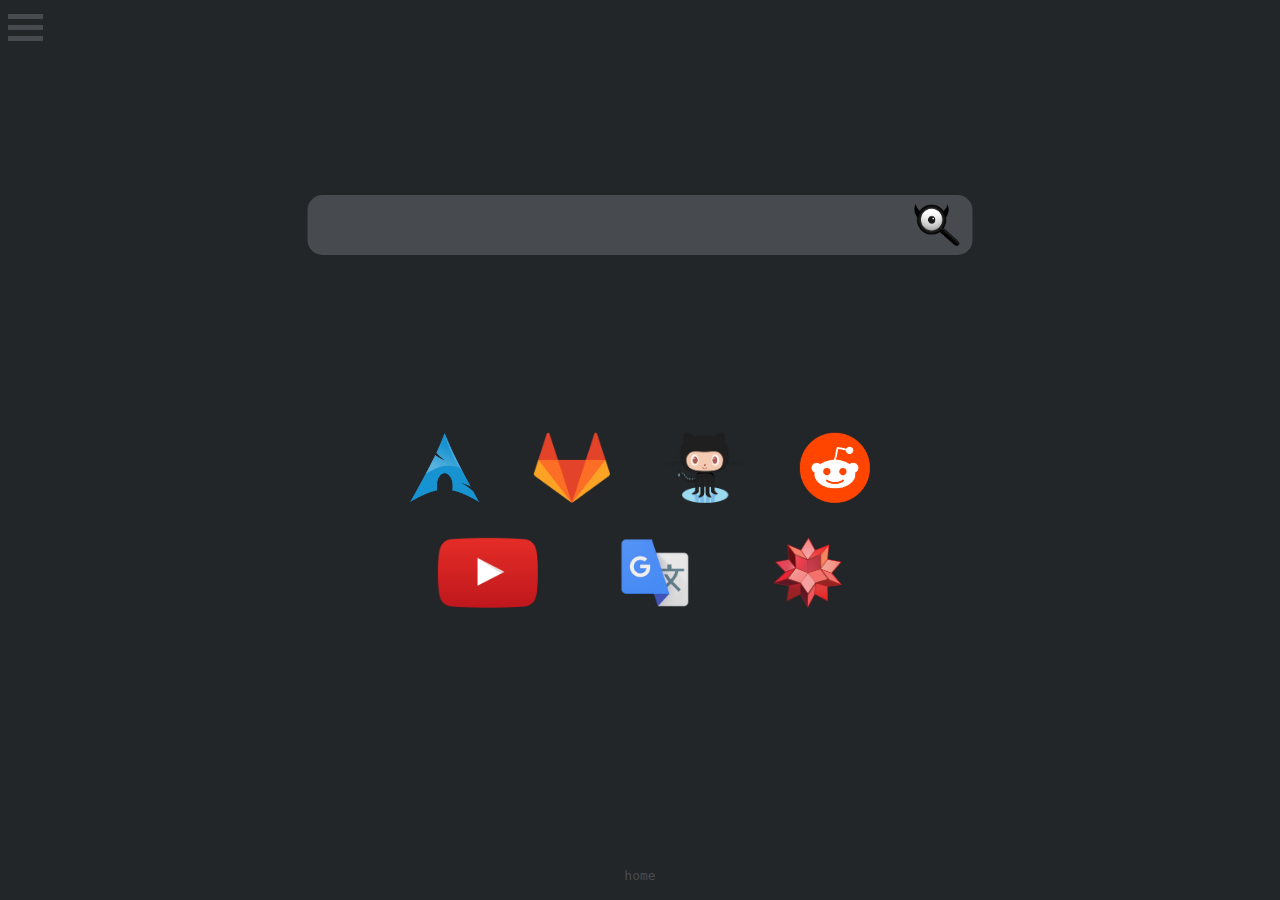
==== index.html @ a279f0c2 "Merge branch 'main' into rabuu.de" ====
<!doctype html>
<html lang="en">
<head>
    <meta charset="UTF-8">
    <link rel="stylesheet" href="./style.css">
    <link rel="shortcut icon" type="image/png" href="./icons/polychrome/searx.png"/>
    <script src="main.js" charset="utf-8" async></script>
    <title>start</title>
</head>
<body>

<!-- SEARCH BAR -->
<form class="searchbar" name="search" action="https://searx.rabuu.de/">
    <input type="text" class="search-txt" autocomplete="off" placeholder="" name="q" autofocus>
    <a class="searxlink" href="https://searx.rabuu.de">
        <img class="monochrome" src="./icons/monochrome/searx.png" alt="SearX" width="45">
        <img class="polychrome" src="./icons/polychrome/searx.png" alt="SearX" width="45">
    </a>
</form>

<!-- LINKS -->
<div class="links monochrome">
    <a href="https://archlinux.org"><img src="./icons/monochrome/arch.png" alt="Arch" height="70"></a>
    <a href="https://gitlab.com"><img src="./icons/monochrome/gitlab.png" alt="GitLab" height="70"></a>
    <a href="https://github.com"><img src="./icons/monochrome/github.png" alt="GitHub" height="70"></a>
    <a href="https://reddit.com"><img src="./icons/monochrome/reddit.png" alt="Reddit" height="70"></a>
    <a href="https://youtube.com"><img src="./icons/monochrome/youtube.png" alt="YouTube" height="70"></a>
    <a href="https://translate.google.com"><img src="./icons/monochrome/google-translate.png" alt="Google Translate" height="70"></a>
    <a href="https://wolframalpha.com"><img src="./icons/monochrome/wolfram-alpha.png" alt="WolframAlpha" height="70"></a>
    <!-- <a href="https://netflix.com"><img src="./icons/monochrome/netflix.png" alt="Netflix" height="70"></a> -->
    <!-- <a href="https://suckless.org"><img src="./icons/monochrome/suckless.png" alt="Suckless.org" height="70"></a> -->
</div>
<div class="links polychrome">
    <a href="https://archlinux.org"><img src="./icons/polychrome/arch.png" alt="Arch" height="70"></a>
    <a href="https://gitlab.com"><img src="./icons/polychrome/gitlab.png" alt="GitLab" height="70"></a>
    <a href="https://github.com"><img src="./icons/polychrome/github.png" alt="GitHub" height="70"></a>
    <a href="https://reddit.com"><img src="./icons/polychrome/reddit.png" alt="Reddit" height="70"></a>
    <a href="https://youtube.com"><img src="./icons/polychrome/youtube.png" alt="YouTube" height="70"></a>
    <a href="https://translate.google.com"><img src="./icons/polychrome/google-translate.png" alt="Google Translate" height="70"></a>
    <a href="https://wolframalpha.com"><img src="./icons/polychrome/wolfram-alpha.png" alt="WolframAlpha" height="70"></a>
    <!-- <a href="https://netflix.com"><img src="./icons/polychrome/netflix.png" alt="Netflix" height="70"></a> -->
    <!-- <a href="https://suckless.org"><img src="./icons/polychrome/suckless.png" alt="Suckless.org" height="70"></a> -->
</div>

<!-- HOMEPAGE -->
<div id="homepage">
    <a href="https://rabuu.de">home</a>
</div>

<!-- THEME POPUP -->
<div id="theme-popup">
    THEMES

    <button class="colorscheme-btn" onclick="setTheme('gray')">gray</button>
    <button class="colorscheme-btn" onclick="setTheme('black')">black</button>
    <button class="colorscheme-btn" onclick="setTheme('white')">white</button>
    <button class="colorscheme-btn" onclick="setTheme('one-dark')">one dark</button>
    <button class="colorscheme-btn" onclick="setTheme('gruvbox')">gruvbox dark</button>
    <button class="colorscheme-btn" onclick="setTheme('gruvbox-light')">gruvbox light</button>
    <button class="colorscheme-btn" onclick="setTheme('lapis-lazuli')">lapis lazuli</button>

    <label class="theme-switch" id="links-switch">
        Show links
        <input id="links-checkbox" type="checkbox" onchange="linksSwitchChanged(this)">
        <span class="checkmark"></span>
    </label>

    <label class="theme-switch" id="links-color-switch">
        Monochrome links
        <input id="links-color-checkbox" type="checkbox" onchange="setLinksColor(this.checked)">
        <span class="checkmark"></span>
    </label>

</div>

<!-- THEME BUTTON -->
<div id="theme-btn" onclick="themeBtnPressed(this)">
    <div class="bar1"></div>
    <div class="bar2"></div>
    <div class="bar3"></div>
</div>

<!-- COOKIE BANNER -->
<div id="cookie-banner" style="display: none;">
    <p>
        This site is using a few <a href="https://rabuu.de/cookies/cookie-policy.html">cookies</a> to store visitor preferences.
    </p>
    <button onclick="cookieAcceptionClicked()">Accept</button>
</div>

</body>
</html>
---- style.css ----
/* COLOR SCHEMES */
:root,
:root.gray {
	--bg: #222629;
	--fg: #474b4f;
	--textcol: #000000;
}

:root.black {
	--bg: #000000;
	--fg: #474b4f;
	--textcol: #ffffff;
}

:root.white {
	--bg: #ffffff;
	--fg: #aaabb8;
	--textcol: #000000;
}

:root.one-dark {
	--bg: #282c34;
	--fg: #17191e;
	--textcol: #abb2bf;
}

:root.gruvbox {
	--bg: #1d2021;
	--fg: #32302f;
	--textcol: #ebdbb2;
}

:root.gruvbox-light {
	--bg: #fbf1c7;
	--fg: #928374;
	--textcol: #1d2021;
}

:root.lapis-lazuli {
	--bg: #25274d;
	--fg: #464866;
	--textcol: #aaabb8;
}


body {
	background: var(--bg);
	color: var(--textcol);
	font-family: monospace;
}

a, a:visited {
	color: #458588;
}

.searchbar {
	position: absolute;
	top: 25%;
	left: 50%;
	margin: 0 -50% 0 0;
	transform: translate(-50%, -50%);
	background: var(--fg);
	height: 40px;
	border-radius: 15px;
	padding: 10px;
	display: flex;
	justify-content: center;
	align-items: center;
	gap: 5px;
}

.searxlink {
	display: flex;
	justify-content: center;
	align-items: center;
	float: right;
}

.searxlink img {
	position: absolute;
	right: 2%;
}

.search-txt {
	border: none;
	background: none;
	outline: none;
	float: left;
	padding: 0;
	color: var(--textcol);
	font-size: 16px;
	transition: 0.4s;
	line-height: 40px;
	font-family: monospace;
	width: 50vw;
}

.links {
	display: flex;
	flex-wrap: wrap;
	justify-content: space-evenly;
	position: absolute;
	top: 58%;
	left: 50%;
	transform: translate(-50%, -50%);
}

.links a {
	margin: 3%;
}

#homepage {
	position: absolute;
	bottom: 10px;
	left: 50%;
	transform: translate(-50%, -50%);
}

#homepage a {
	color: var(--fg);
	text-decoration: none;
}

#homepage a:hover {
	text-decoration: underline dotted;
}

#theme-popup {
	display: none;
	flex-direction: column;
	justify-content: center;
	text-align: center;
	position: fixed;
	top: 5px;
	left: 55px;
	border: 3px solid var(--textcol);
	z-index: 9;
	max-width: 300px;
	padding: 10px;
	background-color: var(--fg);
	color: var(--textcol);
}

#theme-popup .colorscheme-btn {
	font-family: monospace;
	color: var(--textcol);
	border: none;
	border-bottom: 2px solid var(--bg);
	background: none;
	padding-top: 10px;
}

#theme-popup .colorscheme-btn:hover {
	border-bottom: 2px solid var(--textcol);
	text-transform: uppercase;
}

.theme-switch {
	display: block;
	position: relative;
	padding-top: 17px;
	padding-left: 25px;
	margin: 6px;
	cursor: pointer;
	-webkit-user-select: none;
	-moz-user-select: none;
	-ms-user-select: none;
	user-select: none;
}

.theme-switch input {
	position: absolute;
	opacity: 0;
	cursor: pointer;
	height: 0;
	width: 0;
}

.checkmark {
	position: absolute;
	top: 15px;
	left: 0;
	height: 20px;
	width: 20px;
	background-color: var(--bg);
}

.theme-switch:hover input ~ .checkmark {
	border: 1px solid var(--textcol);
}

.checkmark:after {
	content: "";
	position: absolute;
	display: none;
}

.theme-switch input:checked ~ .checkmark:after {
	display: block;
}

.theme-switch .checkmark:after {
	left: 7px;
	top: 4px;
	width: 4px;
	height: 8px;
	border: solid var(--textcol);
	border-width: 0 3px 3px 0;
	-webkit-transform: rotate(45deg);
	-ms-transform: rotate(45deg);
	transform: rotate(45deg);
}

#theme-btn {
	display: inline-block;
	cursor: pointer;
}

.bar1, .bar2, .bar3 {
	width: 35px;
	height: 5px;
	background-color: var(--fg);
	margin: 6px 0;
	transition: 0.4s;
}

.change .bar1 {
  -webkit-transform: rotate(-45deg) translate(-9px, 6px);
  transform: rotate(-45deg) translate(-9px, 6px);
}

.change .bar2 {opacity: 0;}

.change .bar3 {
  -webkit-transform: rotate(45deg) translate(-8px, -8px);
  transform: rotate(45deg) translate(-8px, -8px);
}

#cookie-banner {
	position: fixed;
	bottom: 5%;
	left: 20%;
	right: 20%;
	padding: 5px 15px;
	display: flex;
	text-align: center;
	background: var(--fg);
	color: var(--textcol);
	border: 3px solid var(--textcol);
	z-index: 5;
	gap: 10px;
}

#cookie-banner button {
	margin: 10px;
	background: none;
	border: 2px solid var(--textcol);
	color: var(--textcol);
}

#cookie-banner button:hover {
	background-color: var(--textcol);
	color: var(--fg);
}
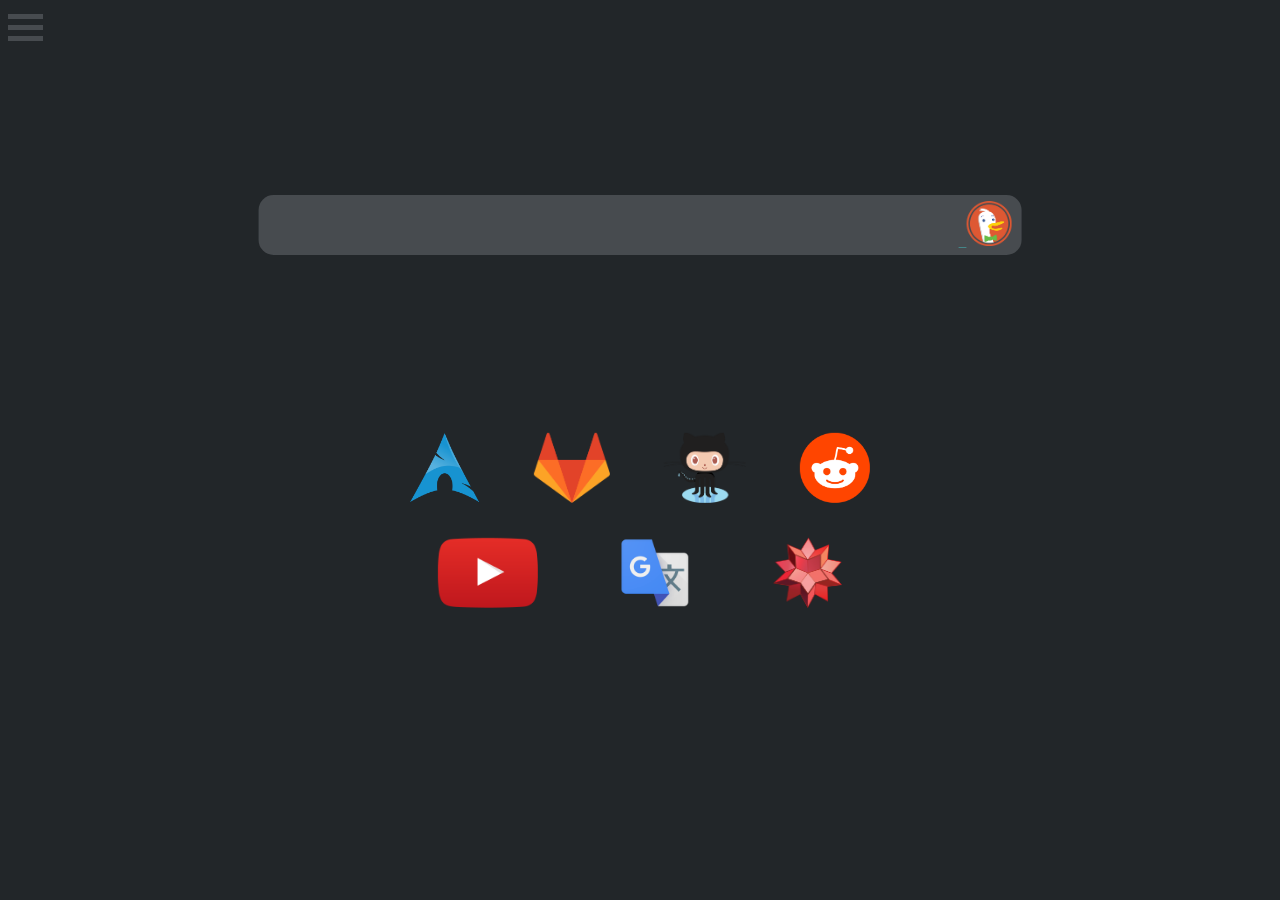
==== commit c52f4674: "Reset title (start -> spage)" ====
--- a/index.html
+++ b/index.html
@@ -3,18 +3,17 @@
 <head>
     <meta charset="UTF-8">
     <link rel="stylesheet" href="./style.css">
-    <link rel="shortcut icon" type="image/png" href="./icons/polychrome/searx.png"/>
     <script src="main.js" charset="utf-8" async></script>
-    <title>start</title>
+    <title>spage</title>
 </head>
 <body>
 
 <!-- SEARCH BAR -->
-<form class="searchbar" name="search" action="https://searx.rabuu.de/">
+<form class="searchbar" name="search" action="https://duckduckgo.com/">
     <input type="text" class="search-txt" autocomplete="off" placeholder="" name="q" autofocus>
-    <a class="searxlink" href="https://searx.rabuu.de">
-        <img class="monochrome" src="./icons/monochrome/searx.png" alt="SearX" width="45">
-        <img class="polychrome" src="./icons/polychrome/searx.png" alt="SearX" width="45">
+    <a class="ducklink" href="https://duckduckgo.com">
+        <img class="monochrome" src="./icons/monochrome/duck.png" alt="DuckDuckGo" width="45">
+        <img class="polychrome" src="./icons/polychrome/duck.png" alt="DuckDuckGo" width="45">
     </a>
 </form>
 
@@ -40,11 +39,6 @@
     <a href="https://wolframalpha.com"><img src="./icons/polychrome/wolfram-alpha.png" alt="WolframAlpha" height="70"></a>
     <!-- <a href="https://netflix.com"><img src="./icons/polychrome/netflix.png" alt="Netflix" height="70"></a> -->
     <!-- <a href="https://suckless.org"><img src="./icons/polychrome/suckless.png" alt="Suckless.org" height="70"></a> -->
-</div>
-
-<!-- HOMEPAGE -->
-<div id="homepage">
-    <a href="https://rabuu.de">home</a>
 </div>
 
 <!-- THEME POPUP -->
@@ -80,13 +74,5 @@
     <div class="bar3"></div>
 </div>
 
-<!-- COOKIE BANNER -->
-<div id="cookie-banner" style="display: none;">
-    <p>
-        This site is using a few <a href="https://rabuu.de/cookies/cookie-policy.html">cookies</a> to store visitor preferences.
-    </p>
-    <button onclick="cookieAcceptionClicked()">Accept</button>
-</div>
-
 </body>
 </html>
--- a/style.css
+++ b/style.css
@@ -43,14 +43,19 @@
 }
 
 
+html {
+    background: var(--bg) !important;
+    color: var(--textcol) !important;
+}
+
 body {
-	background: var(--bg);
-	color: var(--textcol);
+	background: var(--bg) !important;
+	color: var(--textcol) !important;
 	font-family: monospace;
 }
 
 a, a:visited {
-	color: #458588;
+	color: #458588 !important;
 }
 
 .searchbar {
@@ -59,7 +64,7 @@
 	left: 50%;
 	margin: 0 -50% 0 0;
 	transform: translate(-50%, -50%);
-	background: var(--fg);
+	background: var(--fg) !important;
 	height: 40px;
 	border-radius: 15px;
 	padding: 10px;
@@ -87,7 +92,7 @@
 	outline: none;
 	float: left;
 	padding: 0;
-	color: var(--textcol);
+	color: var(--textcol) !important;
 	font-size: 16px;
 	transition: 0.4s;
 	line-height: 40px;
@@ -117,7 +122,7 @@
 }
 
 #homepage a {
-	color: var(--fg);
+	color: var(--fg) !important;
 	text-decoration: none;
 }
 
@@ -137,13 +142,13 @@
 	z-index: 9;
 	max-width: 300px;
 	padding: 10px;
-	background-color: var(--fg);
-	color: var(--textcol);
+	background-color: var(--fg) !important;
+	color: var(--textcol) !important;
 }
 
 #theme-popup .colorscheme-btn {
 	font-family: monospace;
-	color: var(--textcol);
+	color: var(--textcol) !important;
 	border: none;
 	border-bottom: 2px solid var(--bg);
 	background: none;
@@ -182,7 +187,7 @@
 	left: 0;
 	height: 20px;
 	width: 20px;
-	background-color: var(--bg);
+	background-color: var(--bg) !important;
 }
 
 .theme-switch:hover input ~ .checkmark {
@@ -219,7 +224,7 @@
 .bar1, .bar2, .bar3 {
 	width: 35px;
 	height: 5px;
-	background-color: var(--fg);
+	background-color: var(--fg) !important;
 	margin: 6px 0;
 	transition: 0.4s;
 }
@@ -244,8 +249,8 @@
 	padding: 5px 15px;
 	display: flex;
 	text-align: center;
-	background: var(--fg);
-	color: var(--textcol);
+	background: var(--fg) !important;
+	color: var(--textcol) !important;
 	border: 3px solid var(--textcol);
 	z-index: 5;
 	gap: 10px;
@@ -255,10 +260,10 @@
 	margin: 10px;
 	background: none;
 	border: 2px solid var(--textcol);
-	color: var(--textcol);
+	color: var(--textcol) !important;
 }
 
 #cookie-banner button:hover {
-	background-color: var(--textcol);
-	color: var(--fg);
-}
+	background-color: var(--textcol) !important;
+	color: var(--fg) !important;
+}
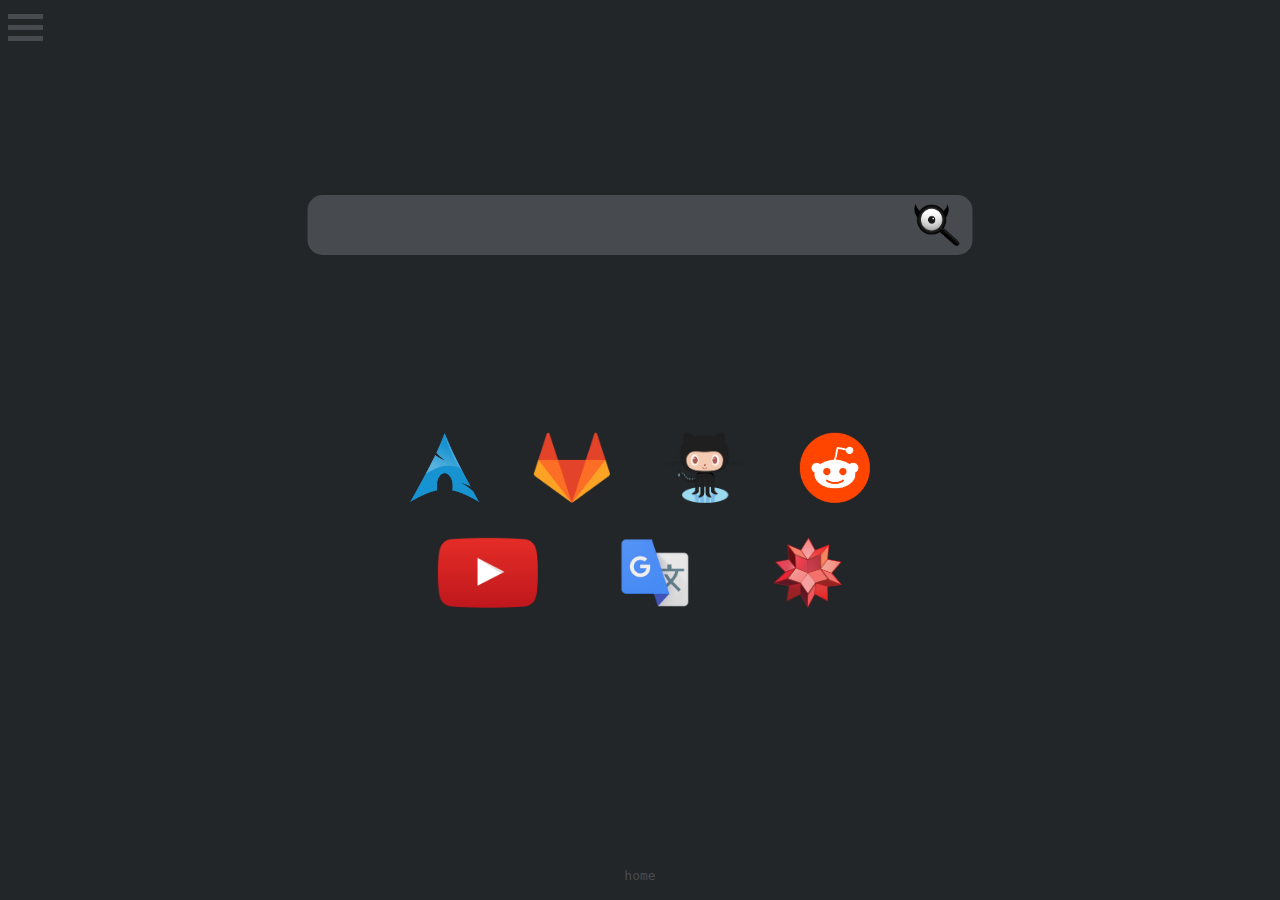
==== commit df628f93: "Merge branch 'main' into rabuu.de" ====
--- a/index.html
+++ b/index.html
@@ -3,17 +3,18 @@
 <head>
     <meta charset="UTF-8">
     <link rel="stylesheet" href="./style.css">
+    <link rel="shortcut icon" type="image/png" href="./icons/polychrome/searx.png"/>
     <script src="main.js" charset="utf-8" async></script>
-    <title>spage</title>
+    <title>rabuu:spage</title>
 </head>
 <body>
 
 <!-- SEARCH BAR -->
-<form class="searchbar" name="search" action="https://duckduckgo.com/">
+<form class="searchbar" name="search" action="https://searx.rabuu.de/">
     <input type="text" class="search-txt" autocomplete="off" placeholder="" name="q" autofocus>
-    <a class="ducklink" href="https://duckduckgo.com">
-        <img class="monochrome" src="./icons/monochrome/duck.png" alt="DuckDuckGo" width="45">
-        <img class="polychrome" src="./icons/polychrome/duck.png" alt="DuckDuckGo" width="45">
+    <a class="searxlink" href="https://searx.rabuu.de">
+        <img class="monochrome" src="./icons/monochrome/searx.png" alt="SearX" width="45">
+        <img class="polychrome" src="./icons/polychrome/searx.png" alt="SearX" width="45">
     </a>
 </form>
 
@@ -39,6 +40,11 @@
     <a href="https://wolframalpha.com"><img src="./icons/polychrome/wolfram-alpha.png" alt="WolframAlpha" height="70"></a>
     <!-- <a href="https://netflix.com"><img src="./icons/polychrome/netflix.png" alt="Netflix" height="70"></a> -->
     <!-- <a href="https://suckless.org"><img src="./icons/polychrome/suckless.png" alt="Suckless.org" height="70"></a> -->
+</div>
+
+<!-- HOMEPAGE -->
+<div id="homepage">
+    <a href="https://rabuu.de">home</a>
 </div>
 
 <!-- THEME POPUP -->
@@ -74,5 +80,13 @@
     <div class="bar3"></div>
 </div>
 
+<!-- COOKIE BANNER -->
+<div id="cookie-banner" style="display: none;">
+    <p>
+        This site is using a few <a href="https://rabuu.de/cookies/cookie-policy.html">cookies</a> to store visitor preferences.
+    </p>
+    <button onclick="cookieAcceptionClicked()">Accept</button>
+</div>
+
 </body>
 </html>
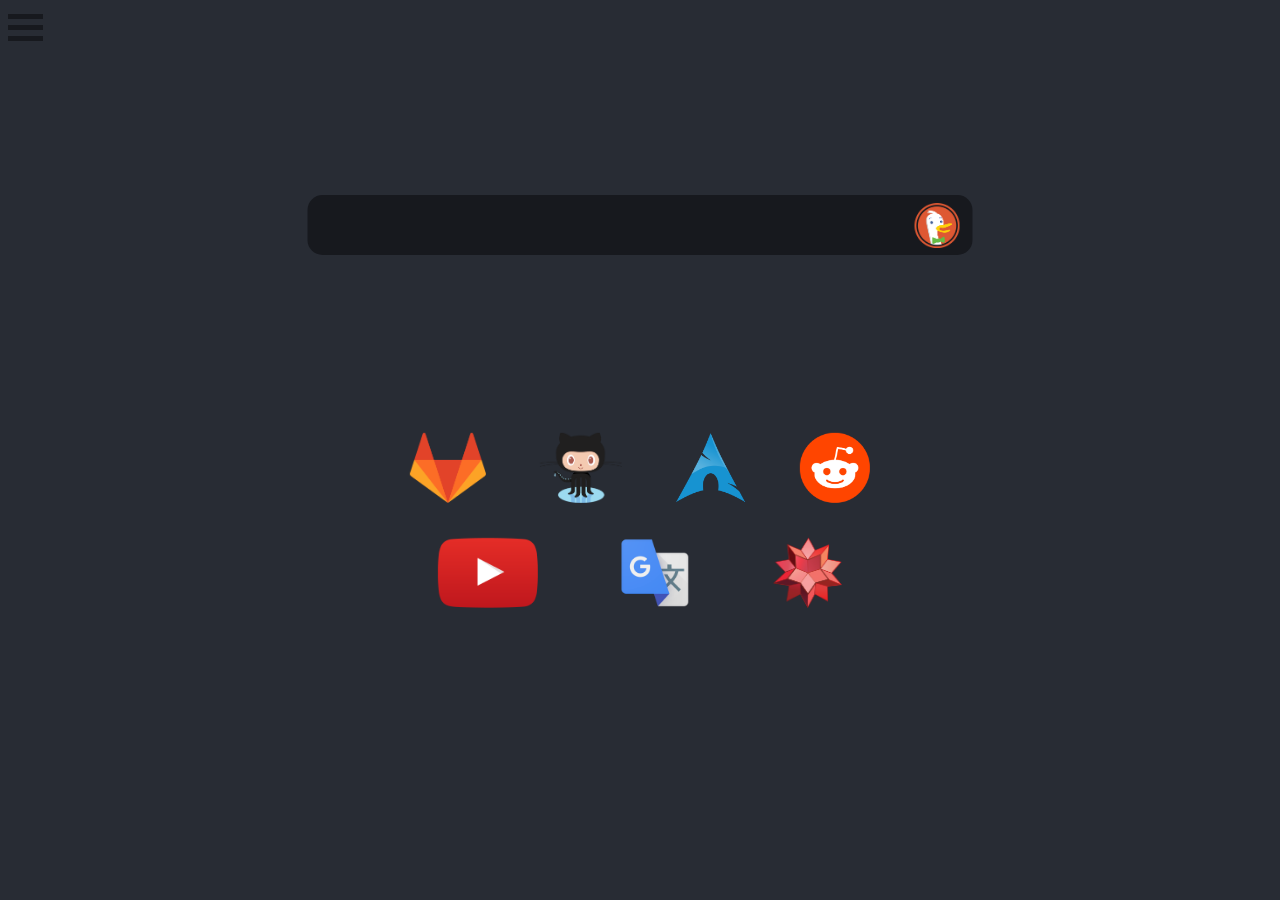
==== commit a14223f7: "Change some defaults" ====
--- a/index.html
+++ b/index.html
@@ -3,26 +3,25 @@
 <head>
     <meta charset="UTF-8">
     <link rel="stylesheet" href="./style.css">
-    <link rel="shortcut icon" type="image/png" href="./icons/polychrome/searx.png"/>
     <script src="main.js" charset="utf-8" async></script>
-    <title>rabuu:spage</title>
+    <title>spage</title>
 </head>
 <body>
 
 <!-- SEARCH BAR -->
-<form class="searchbar" name="search" action="https://searx.rabuu.de/">
+<form class="searchbar" name="search" action="https://duckduckgo.com/">
     <input type="text" class="search-txt" autocomplete="off" placeholder="" name="q" autofocus>
-    <a class="searxlink" href="https://searx.rabuu.de">
-        <img class="monochrome" src="./icons/monochrome/searx.png" alt="SearX" width="45">
-        <img class="polychrome" src="./icons/polychrome/searx.png" alt="SearX" width="45">
+    <a class="ducklink" href="https://duckduckgo.com">
+        <img class="monochrome" src="./icons/monochrome/duck.png" alt="DuckDuckGo" width="45">
+        <img class="polychrome" src="./icons/polychrome/duck.png" alt="DuckDuckGo" width="45">
     </a>
 </form>
 
 <!-- LINKS -->
 <div class="links monochrome">
-    <a href="https://archlinux.org"><img src="./icons/monochrome/arch.png" alt="Arch" height="70"></a>
     <a href="https://gitlab.com"><img src="./icons/monochrome/gitlab.png" alt="GitLab" height="70"></a>
     <a href="https://github.com"><img src="./icons/monochrome/github.png" alt="GitHub" height="70"></a>
+    <a href="https://wiki.archlinux.org"><img src="./icons/monochrome/arch.png" alt="Arch" height="70"></a>
     <a href="https://reddit.com"><img src="./icons/monochrome/reddit.png" alt="Reddit" height="70"></a>
     <a href="https://youtube.com"><img src="./icons/monochrome/youtube.png" alt="YouTube" height="70"></a>
     <a href="https://translate.google.com"><img src="./icons/monochrome/google-translate.png" alt="Google Translate" height="70"></a>
@@ -31,9 +30,9 @@
     <!-- <a href="https://suckless.org"><img src="./icons/monochrome/suckless.png" alt="Suckless.org" height="70"></a> -->
 </div>
 <div class="links polychrome">
-    <a href="https://archlinux.org"><img src="./icons/polychrome/arch.png" alt="Arch" height="70"></a>
     <a href="https://gitlab.com"><img src="./icons/polychrome/gitlab.png" alt="GitLab" height="70"></a>
     <a href="https://github.com"><img src="./icons/polychrome/github.png" alt="GitHub" height="70"></a>
+	<a href="https://wiki.archlinux.org"><img src="./icons/polychrome/arch.png" alt="Arch" height="70"></a>
     <a href="https://reddit.com"><img src="./icons/polychrome/reddit.png" alt="Reddit" height="70"></a>
     <a href="https://youtube.com"><img src="./icons/polychrome/youtube.png" alt="YouTube" height="70"></a>
     <a href="https://translate.google.com"><img src="./icons/polychrome/google-translate.png" alt="Google Translate" height="70"></a>
@@ -42,19 +41,14 @@
     <!-- <a href="https://suckless.org"><img src="./icons/polychrome/suckless.png" alt="Suckless.org" height="70"></a> -->
 </div>
 
-<!-- HOMEPAGE -->
-<div id="homepage">
-    <a href="https://rabuu.de">home</a>
-</div>
-
 <!-- THEME POPUP -->
 <div id="theme-popup">
     THEMES
 
+	<button class="colorscheme-btn" onclick="setTheme('one-dark')">one dark</button>
     <button class="colorscheme-btn" onclick="setTheme('gray')">gray</button>
     <button class="colorscheme-btn" onclick="setTheme('black')">black</button>
     <button class="colorscheme-btn" onclick="setTheme('white')">white</button>
-    <button class="colorscheme-btn" onclick="setTheme('one-dark')">one dark</button>
     <button class="colorscheme-btn" onclick="setTheme('gruvbox')">gruvbox dark</button>
     <button class="colorscheme-btn" onclick="setTheme('gruvbox-light')">gruvbox light</button>
     <button class="colorscheme-btn" onclick="setTheme('lapis-lazuli')">lapis lazuli</button>
@@ -80,13 +74,5 @@
     <div class="bar3"></div>
 </div>
 
-<!-- COOKIE BANNER -->
-<div id="cookie-banner" style="display: none;">
-    <p>
-        This site is using a few <a href="https://rabuu.de/cookies/cookie-policy.html">cookies</a> to store visitor preferences.
-    </p>
-    <button onclick="cookieAcceptionClicked()">Accept</button>
-</div>
-
 </body>
 </html>
--- a/style.css
+++ b/style.css
@@ -1,5 +1,11 @@
 /* COLOR SCHEMES */
 :root,
+:root.one-dark {
+	--bg: #282c34;
+	--fg: #17191e;
+	--textcol: #abb2bf;
+}
+
 :root.gray {
 	--bg: #222629;
 	--fg: #474b4f;
@@ -16,12 +22,6 @@
 	--bg: #ffffff;
 	--fg: #aaabb8;
 	--textcol: #000000;
-}
-
-:root.one-dark {
-	--bg: #282c34;
-	--fg: #17191e;
-	--textcol: #abb2bf;
 }
 
 :root.gruvbox {
@@ -74,14 +74,14 @@
 	gap: 5px;
 }
 
-.searxlink {
+.ducklink {
 	display: flex;
 	justify-content: center;
 	align-items: center;
 	float: right;
 }
 
-.searxlink img {
+.ducklink img {
 	position: absolute;
 	right: 2%;
 }
@@ -112,22 +112,6 @@
 
 .links a {
 	margin: 3%;
-}
-
-#homepage {
-	position: absolute;
-	bottom: 10px;
-	left: 50%;
-	transform: translate(-50%, -50%);
-}
-
-#homepage a {
-	color: var(--fg) !important;
-	text-decoration: none;
-}
-
-#homepage a:hover {
-	text-decoration: underline dotted;
 }
 
 #theme-popup {
@@ -240,30 +224,3 @@
   -webkit-transform: rotate(45deg) translate(-8px, -8px);
   transform: rotate(45deg) translate(-8px, -8px);
 }
-
-#cookie-banner {
-	position: fixed;
-	bottom: 5%;
-	left: 20%;
-	right: 20%;
-	padding: 5px 15px;
-	display: flex;
-	text-align: center;
-	background: var(--fg) !important;
-	color: var(--textcol) !important;
-	border: 3px solid var(--textcol);
-	z-index: 5;
-	gap: 10px;
-}
-
-#cookie-banner button {
-	margin: 10px;
-	background: none;
-	border: 2px solid var(--textcol);
-	color: var(--textcol) !important;
-}
-
-#cookie-banner button:hover {
-	background-color: var(--textcol) !important;
-	color: var(--fg) !important;
-}
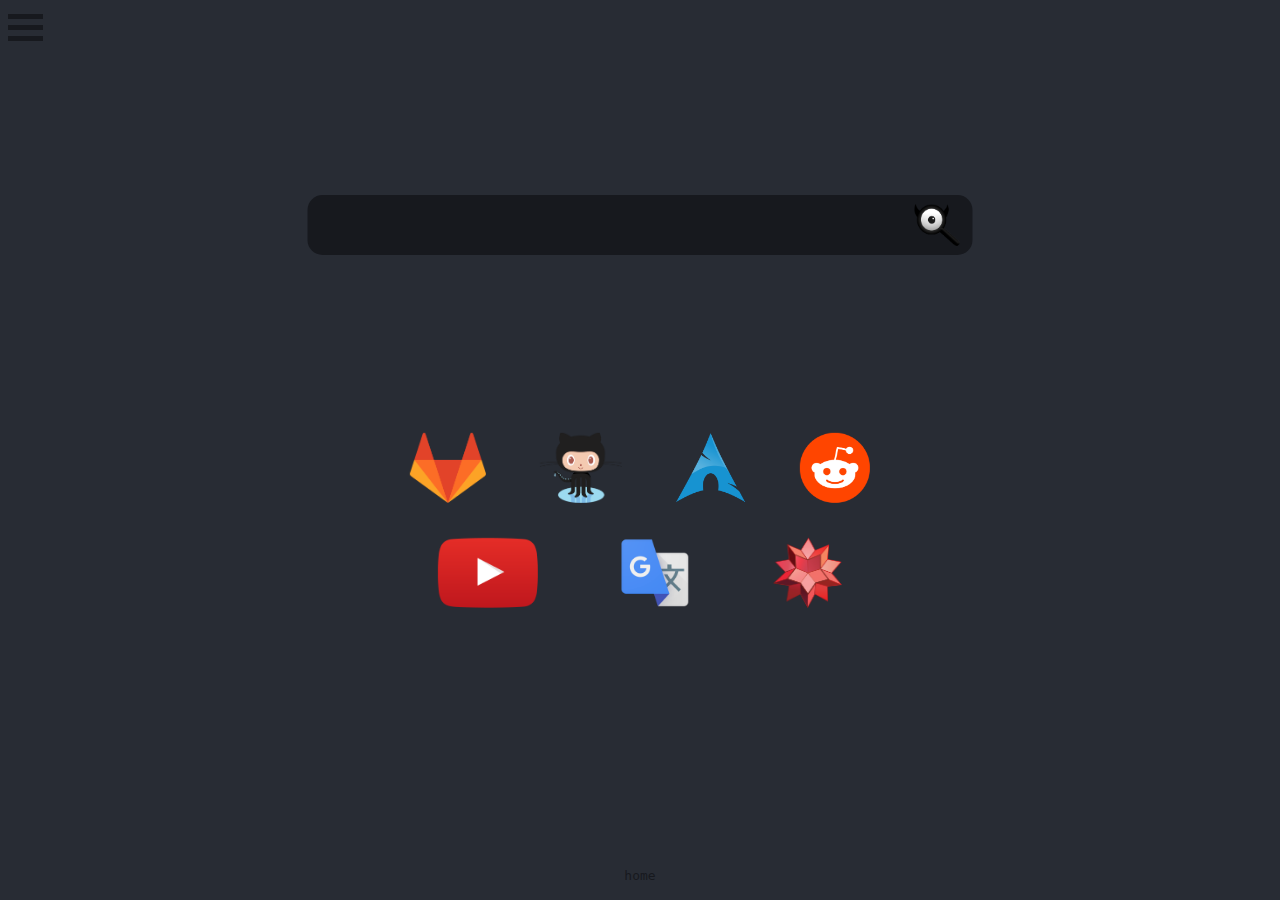
==== commit 2923d3c6: "Merge branch 'main' into rabuu.de" ====
--- a/index.html
+++ b/index.html
@@ -3,17 +3,18 @@
 <head>
     <meta charset="UTF-8">
     <link rel="stylesheet" href="./style.css">
+    <link rel="shortcut icon" type="image/png" href="./icons/polychrome/searx.png"/>
     <script src="main.js" charset="utf-8" async></script>
-    <title>spage</title>
+    <title>rabuu:spage</title>
 </head>
 <body>
 
 <!-- SEARCH BAR -->
-<form class="searchbar" name="search" action="https://duckduckgo.com/">
+<form class="searchbar" name="search" action="https://searx.rabuu.de/">
     <input type="text" class="search-txt" autocomplete="off" placeholder="" name="q" autofocus>
-    <a class="ducklink" href="https://duckduckgo.com">
-        <img class="monochrome" src="./icons/monochrome/duck.png" alt="DuckDuckGo" width="45">
-        <img class="polychrome" src="./icons/polychrome/duck.png" alt="DuckDuckGo" width="45">
+    <a class="searxlink" href="https://searx.rabuu.de">
+        <img class="monochrome" src="./icons/monochrome/searx.png" alt="SearX" width="45">
+        <img class="polychrome" src="./icons/polychrome/searx.png" alt="SearX" width="45">
     </a>
 </form>
 
@@ -39,6 +40,11 @@
     <a href="https://wolframalpha.com"><img src="./icons/polychrome/wolfram-alpha.png" alt="WolframAlpha" height="70"></a>
     <!-- <a href="https://netflix.com"><img src="./icons/polychrome/netflix.png" alt="Netflix" height="70"></a> -->
     <!-- <a href="https://suckless.org"><img src="./icons/polychrome/suckless.png" alt="Suckless.org" height="70"></a> -->
+</div>
+
+<!-- HOMEPAGE -->
+<div id="homepage">
+    <a href="https://rabuu.de">home</a>
 </div>
 
 <!-- THEME POPUP -->
@@ -74,5 +80,13 @@
     <div class="bar3"></div>
 </div>
 
+<!-- COOKIE BANNER -->
+<div id="cookie-banner" style="display: none;">
+    <p>
+        This site is using a few <a href="https://rabuu.de/cookies/cookie-policy.html">cookies</a> to store visitor preferences.
+    </p>
+    <button onclick="cookieAcceptionClicked()">Accept</button>
+</div>
+
 </body>
 </html>
--- a/style.css
+++ b/style.css
@@ -74,14 +74,14 @@
 	gap: 5px;
 }
 
-.ducklink {
+.searxlink {
 	display: flex;
 	justify-content: center;
 	align-items: center;
 	float: right;
 }
 
-.ducklink img {
+.searxlink img {
 	position: absolute;
 	right: 2%;
 }
@@ -112,6 +112,22 @@
 
 .links a {
 	margin: 3%;
+}
+
+#homepage {
+	position: absolute;
+	bottom: 10px;
+	left: 50%;
+	transform: translate(-50%, -50%);
+}
+
+#homepage a {
+	color: var(--fg) !important;
+	text-decoration: none;
+}
+
+#homepage a:hover {
+	text-decoration: underline dotted;
 }
 
 #theme-popup {
@@ -224,3 +240,30 @@
   -webkit-transform: rotate(45deg) translate(-8px, -8px);
   transform: rotate(45deg) translate(-8px, -8px);
 }
+
+#cookie-banner {
+	position: fixed;
+	bottom: 5%;
+	left: 20%;
+	right: 20%;
+	padding: 5px 15px;
+	display: flex;
+	text-align: center;
+	background: var(--fg) !important;
+	color: var(--textcol) !important;
+	border: 3px solid var(--textcol);
+	z-index: 5;
+	gap: 10px;
+}
+
+#cookie-banner button {
+	margin: 10px;
+	background: none;
+	border: 2px solid var(--textcol);
+	color: var(--textcol) !important;
+}
+
+#cookie-banner button:hover {
+	background-color: var(--textcol) !important;
+	color: var(--fg) !important;
+}
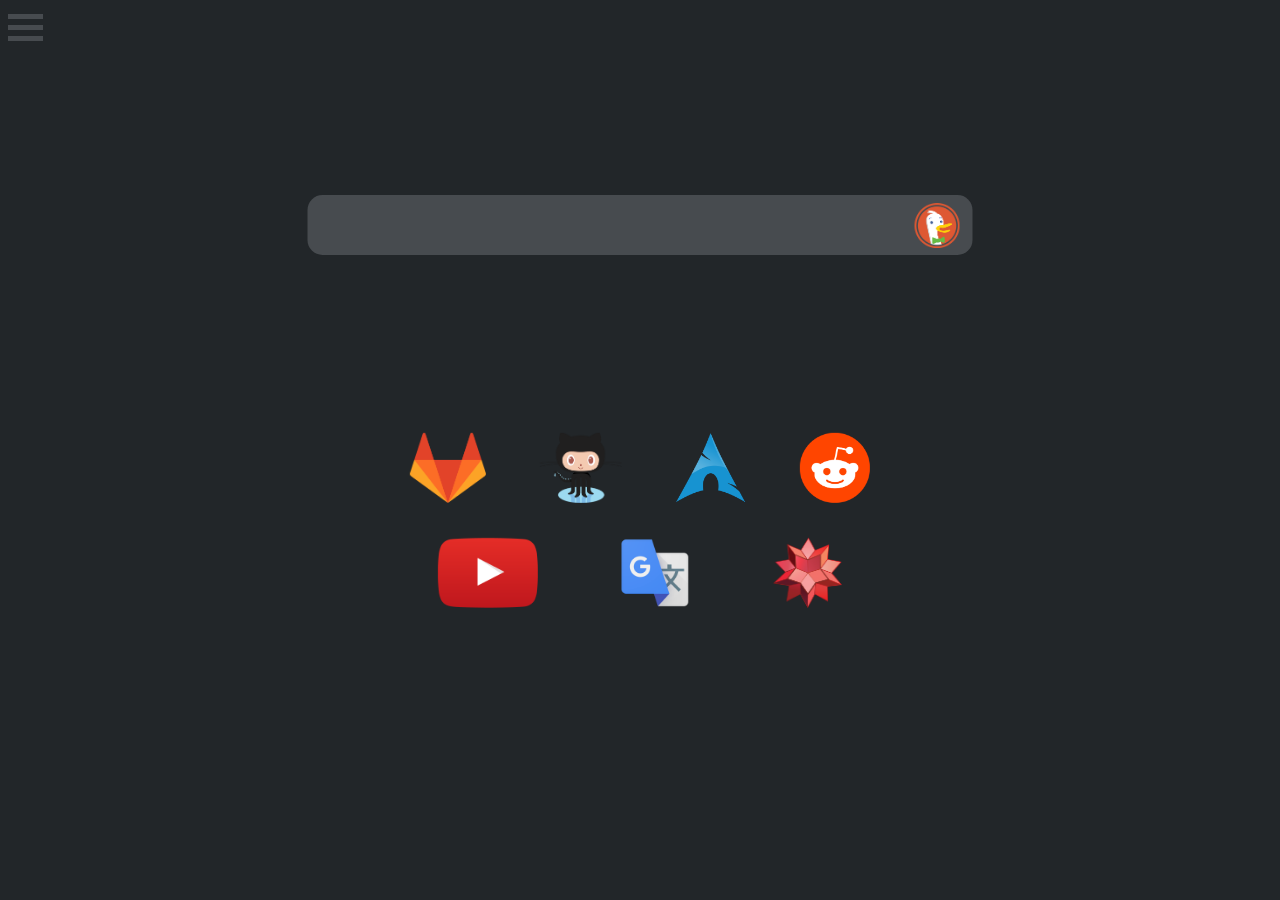
==== commit 6ff06ccc: "Default color scheme gray" ====
--- a/index.html
+++ b/index.html
@@ -3,18 +3,17 @@
 <head>
     <meta charset="UTF-8">
     <link rel="stylesheet" href="./style.css">
-    <link rel="shortcut icon" type="image/png" href="./icons/polychrome/searx.png"/>
     <script src="main.js" charset="utf-8" async></script>
-    <title>rabuu:spage</title>
+    <title>spage</title>
 </head>
 <body>
 
 <!-- SEARCH BAR -->
-<form class="searchbar" name="search" action="https://searx.rabuu.de/">
+<form class="searchbar" name="search" action="https://duckduckgo.com/">
     <input type="text" class="search-txt" autocomplete="off" placeholder="" name="q" autofocus>
-    <a class="searxlink" href="https://searx.rabuu.de">
-        <img class="monochrome" src="./icons/monochrome/searx.png" alt="SearX" width="45">
-        <img class="polychrome" src="./icons/polychrome/searx.png" alt="SearX" width="45">
+    <a class="ducklink" href="https://duckduckgo.com">
+        <img class="monochrome" src="./icons/monochrome/duck.png" alt="DuckDuckGo" width="45">
+        <img class="polychrome" src="./icons/polychrome/duck.png" alt="DuckDuckGo" width="45">
     </a>
 </form>
 
@@ -42,17 +41,12 @@
     <!-- <a href="https://suckless.org"><img src="./icons/polychrome/suckless.png" alt="Suckless.org" height="70"></a> -->
 </div>
 
-<!-- HOMEPAGE -->
-<div id="homepage">
-    <a href="https://rabuu.de">home</a>
-</div>
-
 <!-- THEME POPUP -->
 <div id="theme-popup">
     THEMES
 
+	<button class="colorscheme-btn" onclick="setTheme('gray')">gray</button>
 	<button class="colorscheme-btn" onclick="setTheme('one-dark')">one dark</button>
-    <button class="colorscheme-btn" onclick="setTheme('gray')">gray</button>
     <button class="colorscheme-btn" onclick="setTheme('black')">black</button>
     <button class="colorscheme-btn" onclick="setTheme('white')">white</button>
     <button class="colorscheme-btn" onclick="setTheme('gruvbox')">gruvbox dark</button>
@@ -80,13 +74,5 @@
     <div class="bar3"></div>
 </div>
 
-<!-- COOKIE BANNER -->
-<div id="cookie-banner" style="display: none;">
-    <p>
-        This site is using a few <a href="https://rabuu.de/cookies/cookie-policy.html">cookies</a> to store visitor preferences.
-    </p>
-    <button onclick="cookieAcceptionClicked()">Accept</button>
-</div>
-
 </body>
 </html>
--- a/style.css
+++ b/style.css
@@ -1,15 +1,15 @@
 /* COLOR SCHEMES */
 :root,
+:root.gray {
+	--bg: #222629;
+	--fg: #474b4f;
+	--textcol: #000000;
+}
+
 :root.one-dark {
 	--bg: #282c34;
 	--fg: #17191e;
 	--textcol: #abb2bf;
-}
-
-:root.gray {
-	--bg: #222629;
-	--fg: #474b4f;
-	--textcol: #000000;
 }
 
 :root.black {
@@ -74,14 +74,14 @@
 	gap: 5px;
 }
 
-.searxlink {
+.ducklink {
 	display: flex;
 	justify-content: center;
 	align-items: center;
 	float: right;
 }
 
-.searxlink img {
+.ducklink img {
 	position: absolute;
 	right: 2%;
 }
@@ -112,22 +112,6 @@
 
 .links a {
 	margin: 3%;
-}
-
-#homepage {
-	position: absolute;
-	bottom: 10px;
-	left: 50%;
-	transform: translate(-50%, -50%);
-}
-
-#homepage a {
-	color: var(--fg) !important;
-	text-decoration: none;
-}
-
-#homepage a:hover {
-	text-decoration: underline dotted;
 }
 
 #theme-popup {
@@ -240,30 +224,3 @@
   -webkit-transform: rotate(45deg) translate(-8px, -8px);
   transform: rotate(45deg) translate(-8px, -8px);
 }
-
-#cookie-banner {
-	position: fixed;
-	bottom: 5%;
-	left: 20%;
-	right: 20%;
-	padding: 5px 15px;
-	display: flex;
-	text-align: center;
-	background: var(--fg) !important;
-	color: var(--textcol) !important;
-	border: 3px solid var(--textcol);
-	z-index: 5;
-	gap: 10px;
-}
-
-#cookie-banner button {
-	margin: 10px;
-	background: none;
-	border: 2px solid var(--textcol);
-	color: var(--textcol) !important;
-}
-
-#cookie-banner button:hover {
-	background-color: var(--textcol) !important;
-	color: var(--fg) !important;
-}
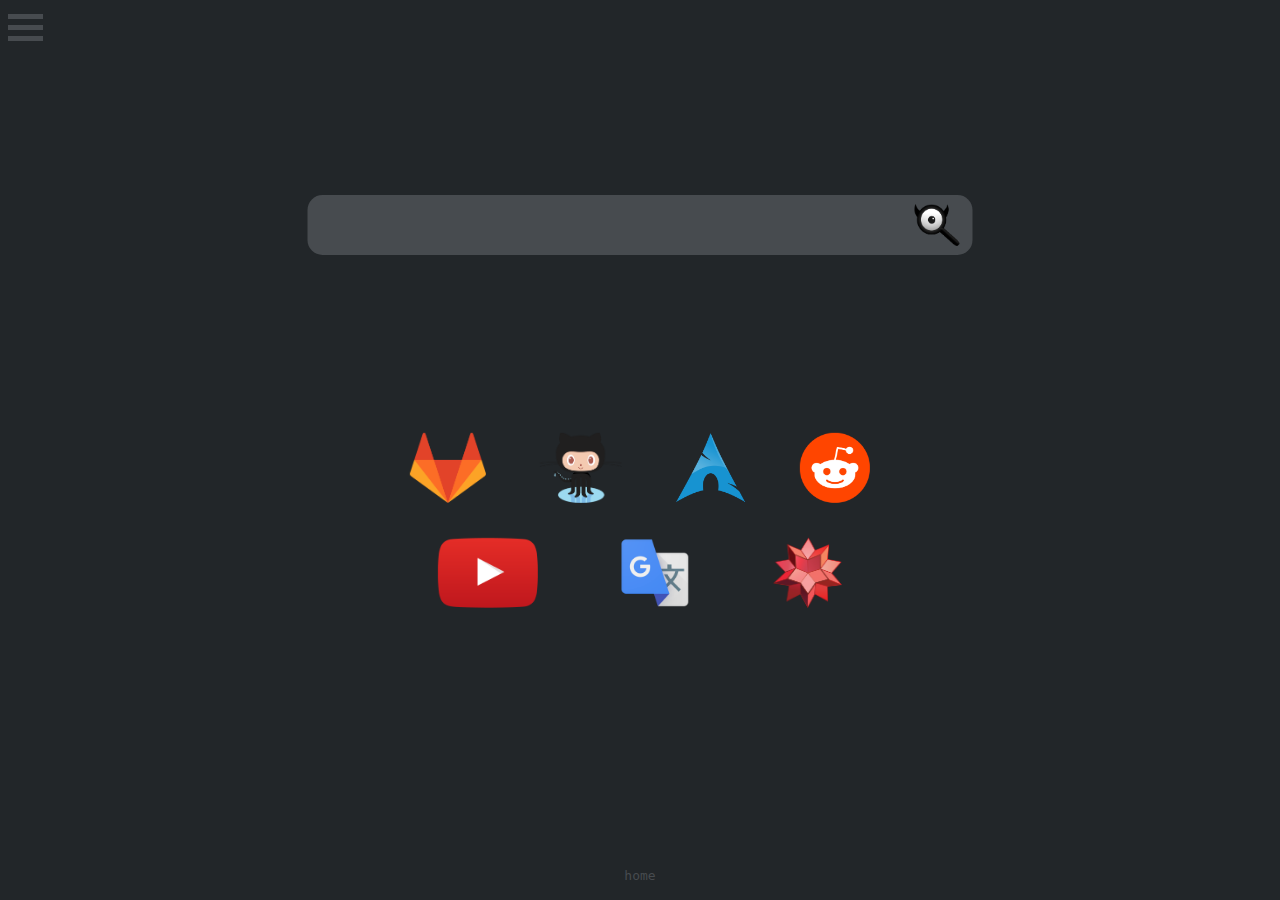
==== commit a8a8e481: "Merge branch 'main' into rabuu.de" ====
--- a/index.html
+++ b/index.html
@@ -3,17 +3,18 @@
 <head>
     <meta charset="UTF-8">
     <link rel="stylesheet" href="./style.css">
+    <link rel="shortcut icon" type="image/png" href="./icons/polychrome/searx.png"/>
     <script src="main.js" charset="utf-8" async></script>
-    <title>spage</title>
+    <title>rabuu:spage</title>
 </head>
 <body>
 
 <!-- SEARCH BAR -->
-<form class="searchbar" name="search" action="https://duckduckgo.com/">
+<form class="searchbar" name="search" action="https://searx.rabuu.de/">
     <input type="text" class="search-txt" autocomplete="off" placeholder="" name="q" autofocus>
-    <a class="ducklink" href="https://duckduckgo.com">
-        <img class="monochrome" src="./icons/monochrome/duck.png" alt="DuckDuckGo" width="45">
-        <img class="polychrome" src="./icons/polychrome/duck.png" alt="DuckDuckGo" width="45">
+    <a class="searxlink" href="https://searx.rabuu.de">
+        <img class="monochrome" src="./icons/monochrome/searx.png" alt="SearX" width="45">
+        <img class="polychrome" src="./icons/polychrome/searx.png" alt="SearX" width="45">
     </a>
 </form>
 
@@ -39,6 +40,11 @@
     <a href="https://wolframalpha.com"><img src="./icons/polychrome/wolfram-alpha.png" alt="WolframAlpha" height="70"></a>
     <!-- <a href="https://netflix.com"><img src="./icons/polychrome/netflix.png" alt="Netflix" height="70"></a> -->
     <!-- <a href="https://suckless.org"><img src="./icons/polychrome/suckless.png" alt="Suckless.org" height="70"></a> -->
+</div>
+
+<!-- HOMEPAGE -->
+<div id="homepage">
+    <a href="https://rabuu.de">home</a>
 </div>
 
 <!-- THEME POPUP -->
@@ -74,5 +80,13 @@
     <div class="bar3"></div>
 </div>
 
+<!-- COOKIE BANNER -->
+<div id="cookie-banner" style="display: none;">
+    <p>
+        This site is using a few <a href="https://rabuu.de/cookies/cookie-policy.html">cookies</a> to store visitor preferences.
+    </p>
+    <button onclick="cookieAcceptionClicked()">Accept</button>
+</div>
+
 </body>
 </html>
--- a/style.css
+++ b/style.css
@@ -74,14 +74,14 @@
 	gap: 5px;
 }
 
-.ducklink {
+.searxlink {
 	display: flex;
 	justify-content: center;
 	align-items: center;
 	float: right;
 }
 
-.ducklink img {
+.searxlink img {
 	position: absolute;
 	right: 2%;
 }
@@ -112,6 +112,22 @@
 
 .links a {
 	margin: 3%;
+}
+
+#homepage {
+	position: absolute;
+	bottom: 10px;
+	left: 50%;
+	transform: translate(-50%, -50%);
+}
+
+#homepage a {
+	color: var(--fg) !important;
+	text-decoration: none;
+}
+
+#homepage a:hover {
+	text-decoration: underline dotted;
 }
 
 #theme-popup {
@@ -224,3 +240,30 @@
   -webkit-transform: rotate(45deg) translate(-8px, -8px);
   transform: rotate(45deg) translate(-8px, -8px);
 }
+
+#cookie-banner {
+	position: fixed;
+	bottom: 5%;
+	left: 20%;
+	right: 20%;
+	padding: 5px 15px;
+	display: flex;
+	text-align: center;
+	background: var(--fg) !important;
+	color: var(--textcol) !important;
+	border: 3px solid var(--textcol);
+	z-index: 5;
+	gap: 10px;
+}
+
+#cookie-banner button {
+	margin: 10px;
+	background: none;
+	border: 2px solid var(--textcol);
+	color: var(--textcol) !important;
+}
+
+#cookie-banner button:hover {
+	background-color: var(--textcol) !important;
+	color: var(--fg) !important;
+}
